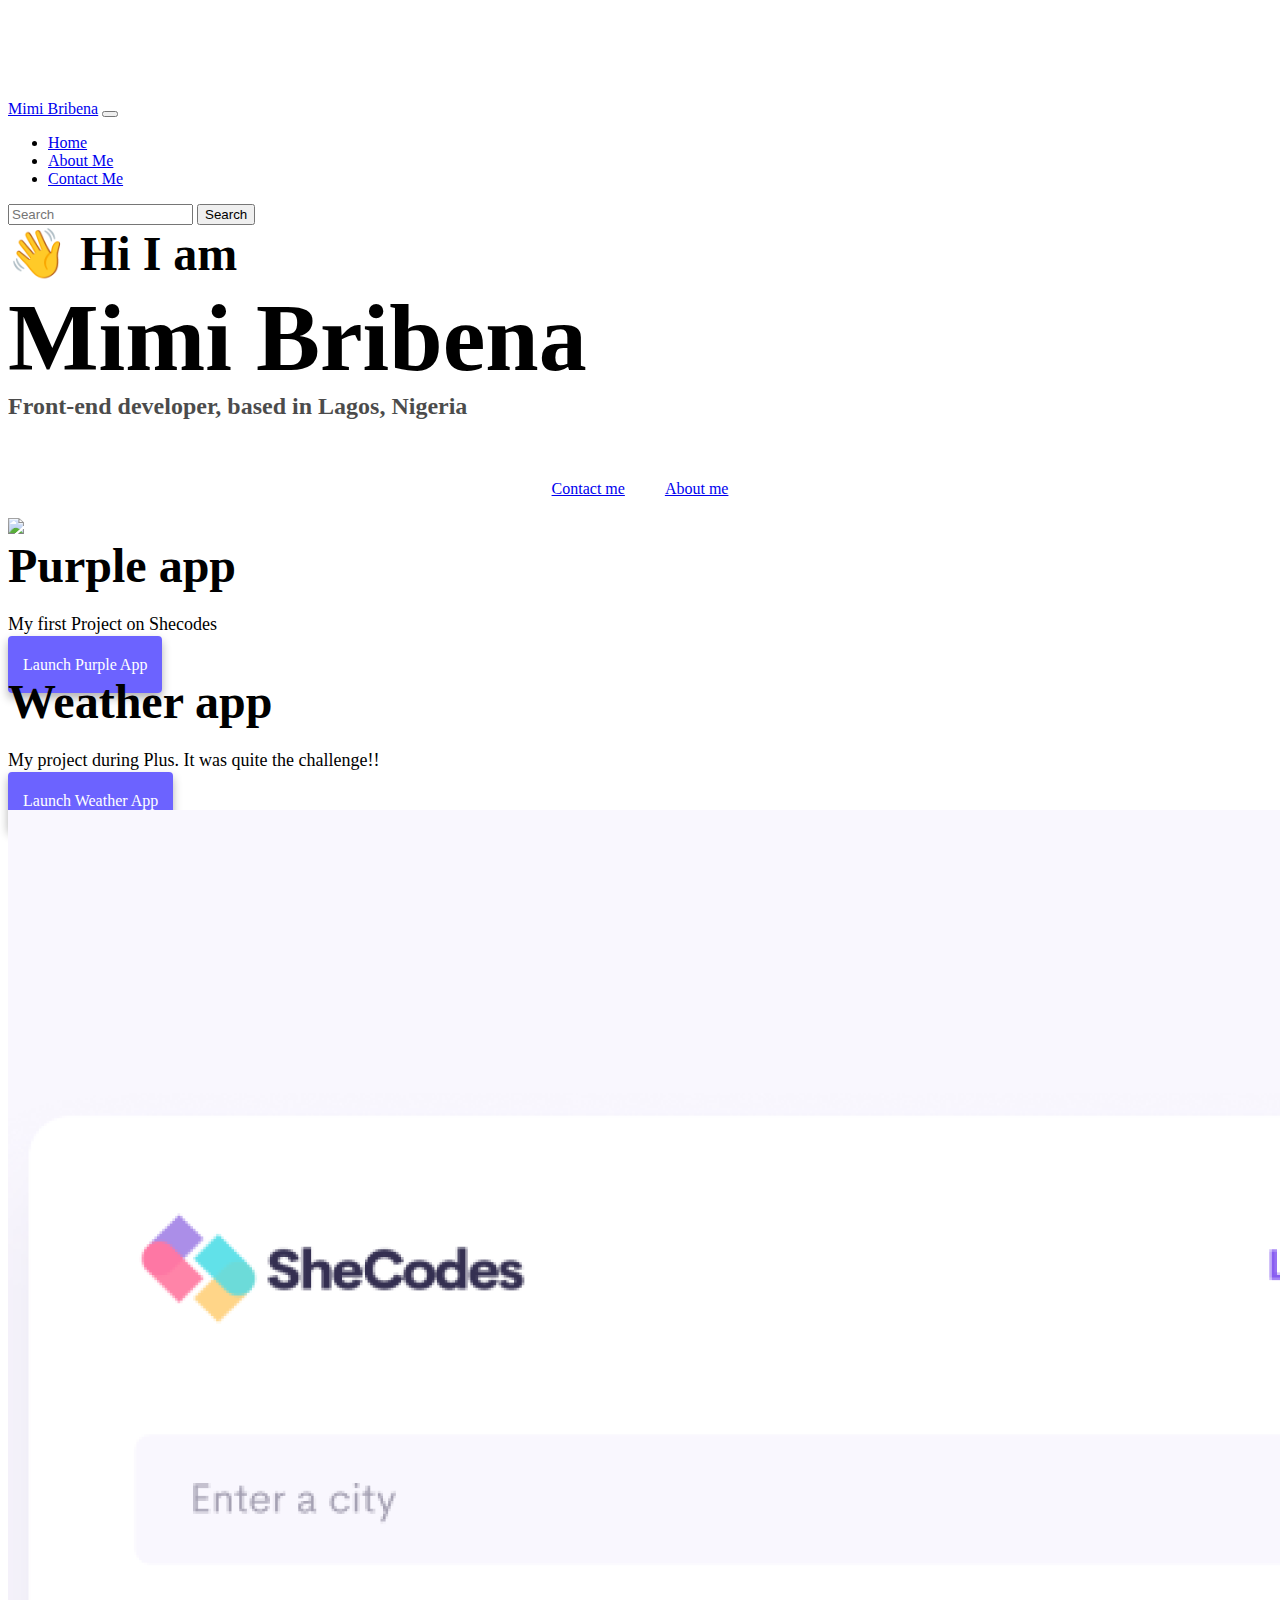
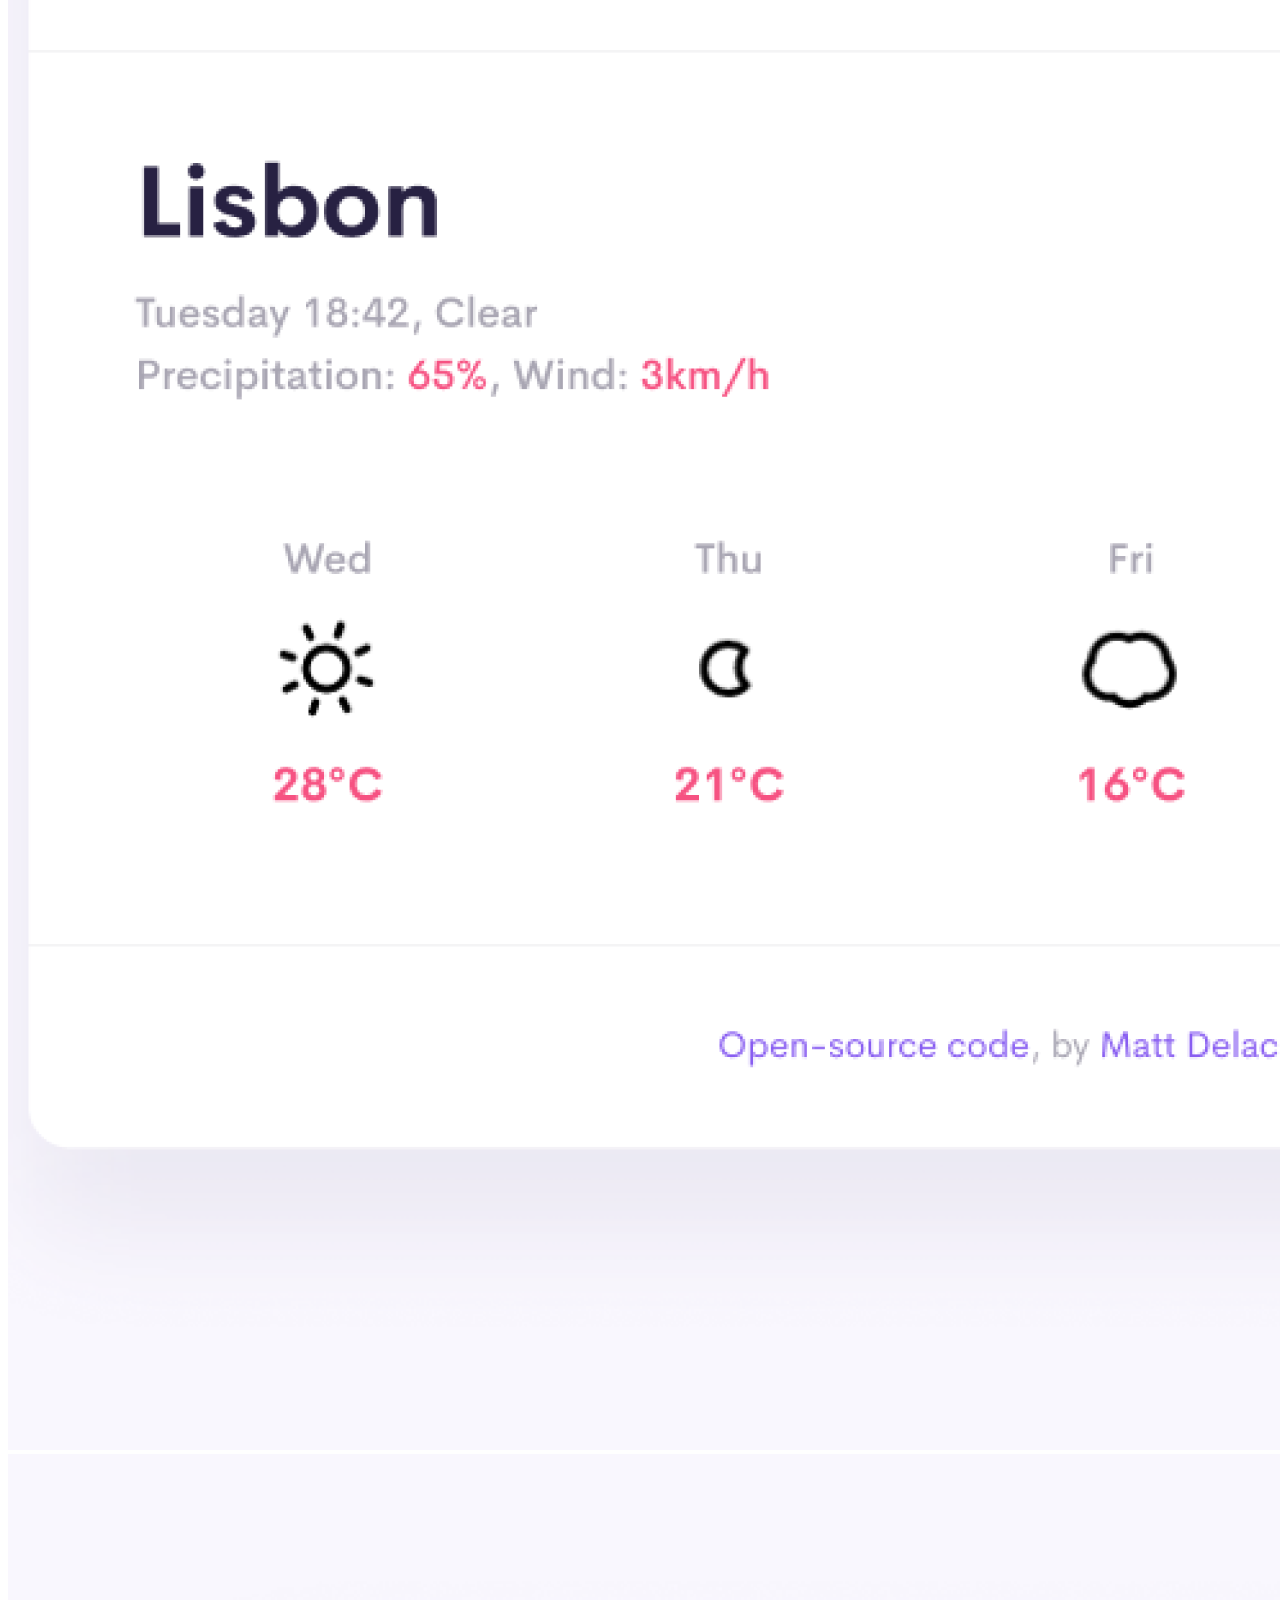
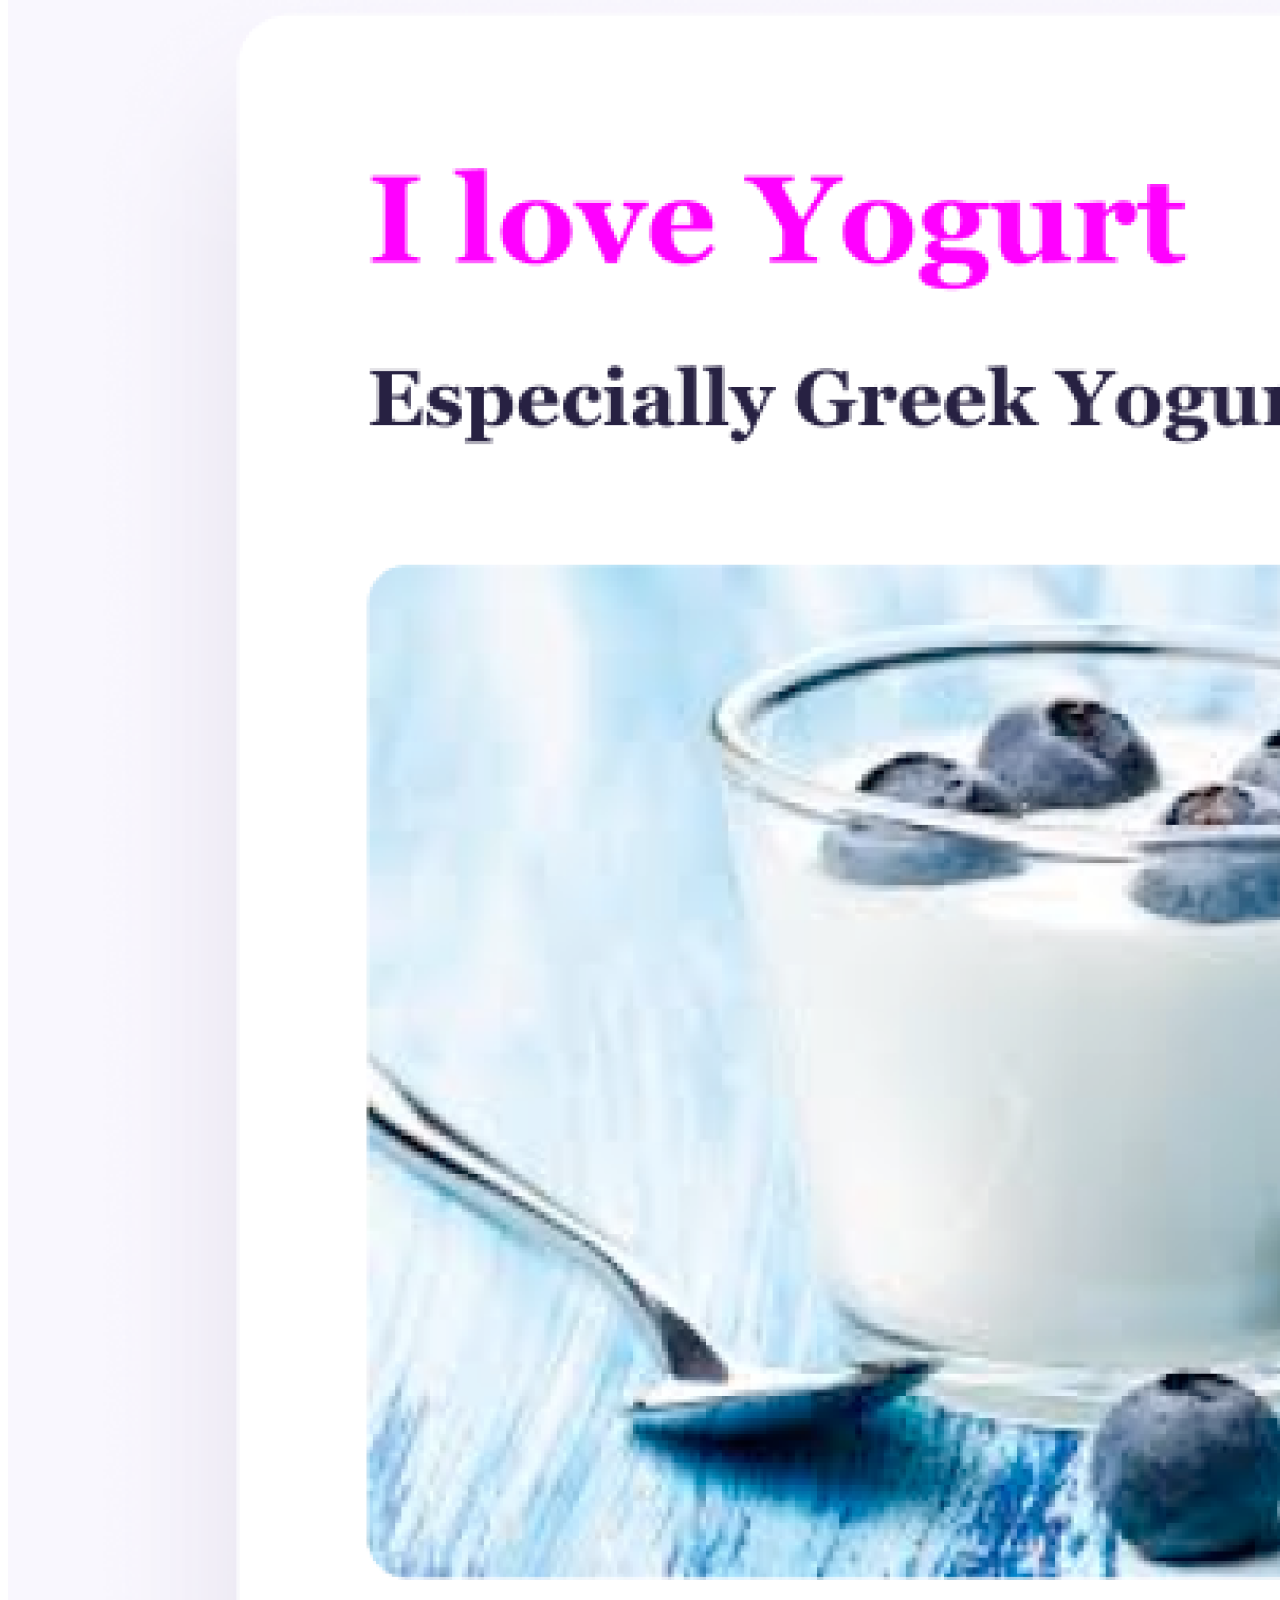
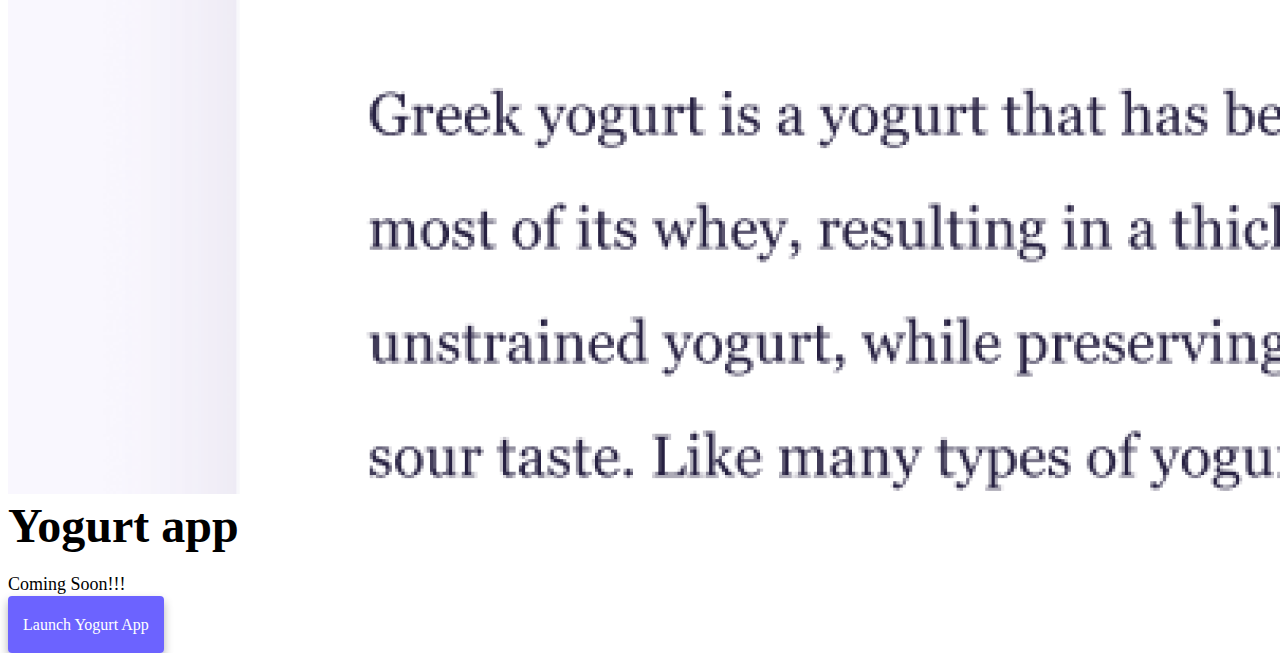
==== index.html @ e2ad6234 "Added images and bootstrap" ====
<!DOCTYPE html>
<html lang="en">
  <head>
    <meta charset="UTF-8" />
    <meta http-equiv="X-UA-Compatible" content="IE=edge" />
    <meta name="viewport" content="width=device-width, initial-scale=1.0" />
    <meta name="description" content="Female Developer From Lagos, Nigeria. " />
    <title>Mimi Bribena</title>
    <link
      href="https://cdn.jsdelivr.net/npm/bootstrap@5.2.1/dist/css/bootstrap.min.css"
      rel="stylesheet"
      integrity="sha384-iYQeCzEYFbKjA/T2uDLTpkwGzCiq6soy8tYaI1GyVh/UjpbCx/TYkiZhlZB6+fzT"
      crossorigin="anonymous"
    />
    <link rel="stylesheet" href="style.css" />
  </head>
  <body>
    <nav class="navbar navbar-expand-lg bg-danger fixed-top">
      <div class="container-fluid">
        <a class="navbar-brand" href="index.html">Mimi Bribena</a>
        <button
          class="navbar-toggler"
          type="button"
          data-bs-toggle="collapse"
          data-bs-target="#navbarSupportedContent"
          aria-controls="navbarSupportedContent"
          aria-expanded="false"
          aria-label="Toggle navigation"
        >
          <span class="navbar-toggler-icon"></span>
        </button>
        <div class="collapse navbar-collapse" id="navbarSupportedContent">
          <ul class="navbar-nav me-auto mb-2 mb-lg-0">
            <li class="nav-item">
              <a class="nav-link active" aria-current="page" href="#">Home</a>
            </li>
            <li class="nav-item">
              <a class="nav-link" href="about.html">About Me</a>
            </li>
            <li class="nav-item">
              <a class="nav-link" href="about.html#contact">Contact Me</a>
            </li>
          </ul>
          <form class="d-flex" role="search">
            <input
              class="form-control me-2"
              type="search"
              placeholder="Search"
              aria-label="Search"
            />
            <button class="btn btn-outline-warning" type="submit">
              Search
            </button>
          </form>
        </div>
      </div>
    </nav>
    <h2>👋 Hi I am</h2>
    <h1>Mimi Bribena</h1>
    <h3>Front-end developer, based in Lagos, Nigeria</h3>
    <div class="navigation-links mb-5">
      <a href="about.html#contact" class="contact-link">Contact me</a>
      <a href="about.html" class="about-link">About me</a>
    </div>
    <div class="container">
      <div class="row">
        <div class="col-md-6">
          <img src="images/purple.png" class="img-fluid rounded" />
        </div>
        <div class="col-md-6">
          <h2 class="mb-3">Purple app</h2>
          <p>My first Project on Shecodes</p>
          <div class="mt-5">
            <a
              href="https://s3.amazonaws.com/shecodesio-production/challenge_submissions/files/001/011/531/original/Week3_assignment.html?1658120318"
              class="primary-link"
              >Launch Purple App</a
            >
          </div>
        </div>
      </div>
      <div class="row mt-5">
        <div class="col-md-6">
          <h2 class="mb-3">Weather app</h2>
          <p>My project during Plus. It was quite the challenge!!</p>
          <div class="mb-5 mt-5">
            <a
              href="https://main--genuine-kleicha-2808f4.netlify.app/"
              class="primary-link"
              >Launch Weather App</a
            >
          </div>
        </div>
        <div class="col-md-6">
          <img src="images/weather.png" class="img-fluid rounded" />
        </div>
      </div>
      <div class="row mt-5">
        <div class="col-md-6">
          <img src="images/yogurt.png" class="img-fluid rounded" />
        </div>
        <div class="col-md-6">
          <h2 class="mb-3">Yogurt app</h2>
          <p>Coming Soon!!!</p>
          <div class="mt-5">
            <a href="#" class="primary-link">Launch Yogurt App</a>
          </div>
        </div>
      </div>
    </div>
    <script
      src="https://cdn.jsdelivr.net/npm/bootstrap@5.2.1/dist/js/bootstrap.bundle.min.js"
      integrity="sha384-u1OknCvxWvY5kfmNBILK2hRnQC3Pr17a+RTT6rIHI7NnikvbZlHgTPOOmMi466C8"
      crossorigin="anonymous"
    ></script>
  </body>
</html>
---- style.css ----
:root {
  --primary-color: #6c63ff;
  --secondary-color: #f5f2fe;
  --box-shadow: 0 5px 10px rgba(0, 0, 0, 0.3);
}

body {
  margin-top: 100px;
}

h1,
h2,
h3 {
  margin: 0;
}

h1 {
  font-size: 96px;
}

h2 {
  font-size: 48px;
}

h3 {
  font-size: 24px;
  opacity: 0.7;
}

p {
  font-size: 18px;
  line-height: 1.5;
}

.navigation-links {
  display: flex;
  margin-top: 40px;
  justify-content: center;
}

.navigation-links a {
  margin: 20px;
}

.primary-link {
  background: var(--primary-color);
  box-shadow: var(--box-shadow);
  color: white;
  border-radius: 4px;
  padding: 20px 15px;
  text-decoration: none;
  text-transform: capitalize;
}

.homepage-link {
  color: var(--primary-color);
  text-align: center;
  display: block;
}

.about-paragraphs {
  margin: 30px 0;
}

.about-paragraphs p {
  margin: 10px;
}

.email-link {
  display: flex;
  justify-content: center;
  color: var(--primary-color);
  font-size: 28px;
  text-decoration: none;
}

.email-link:hover {
  text-decoration: underline;
}
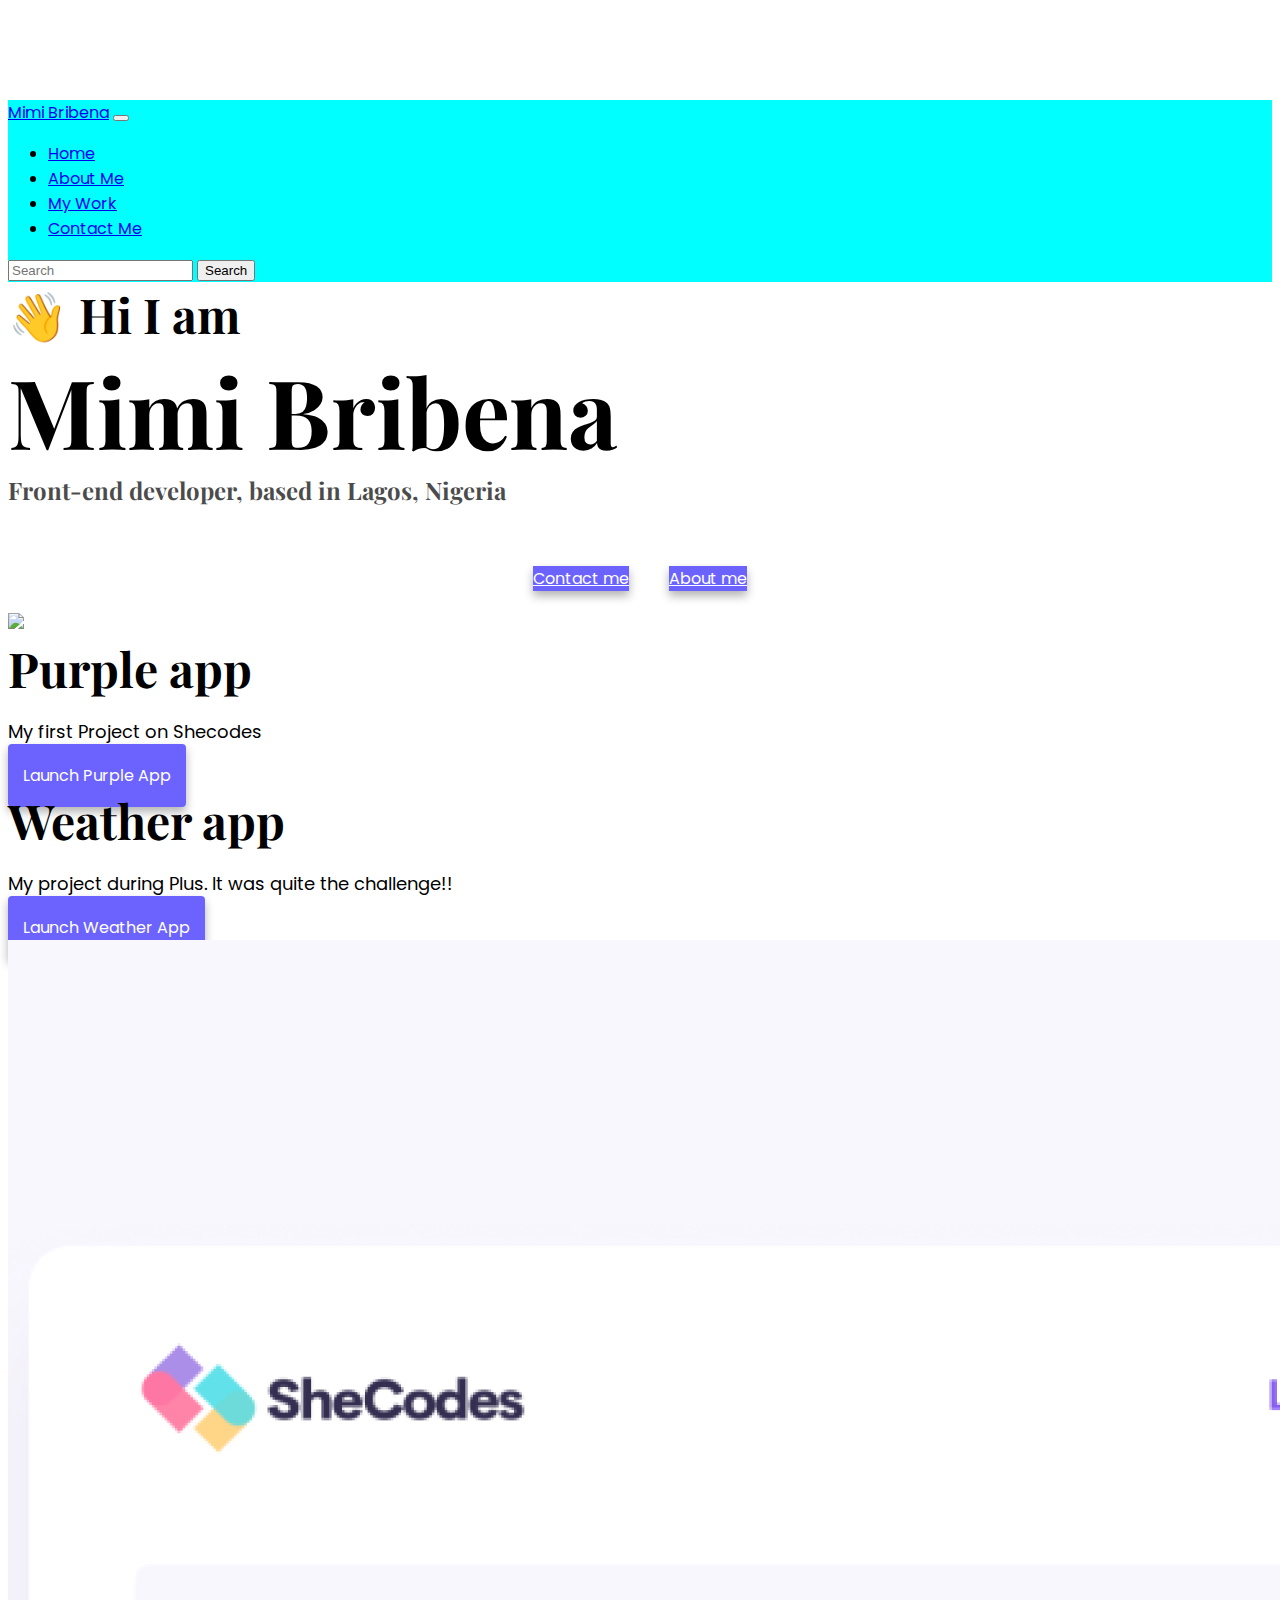
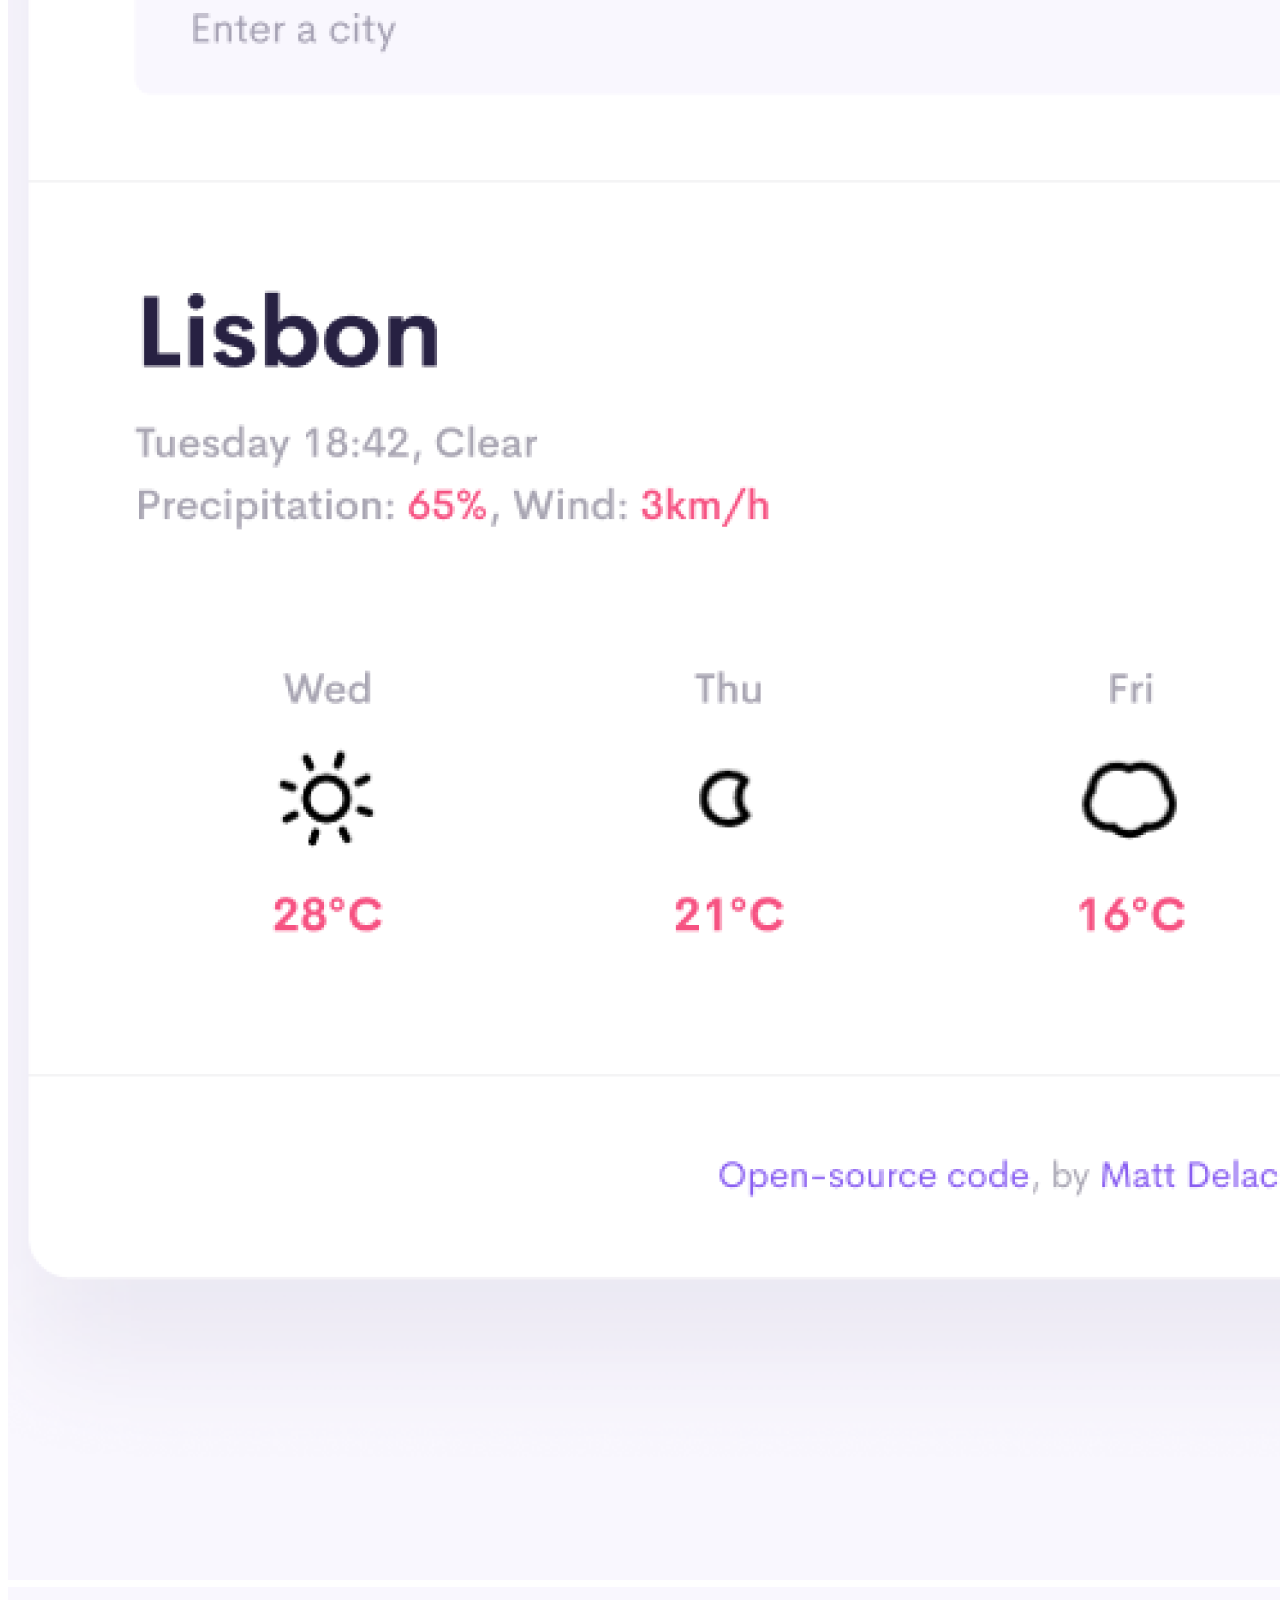
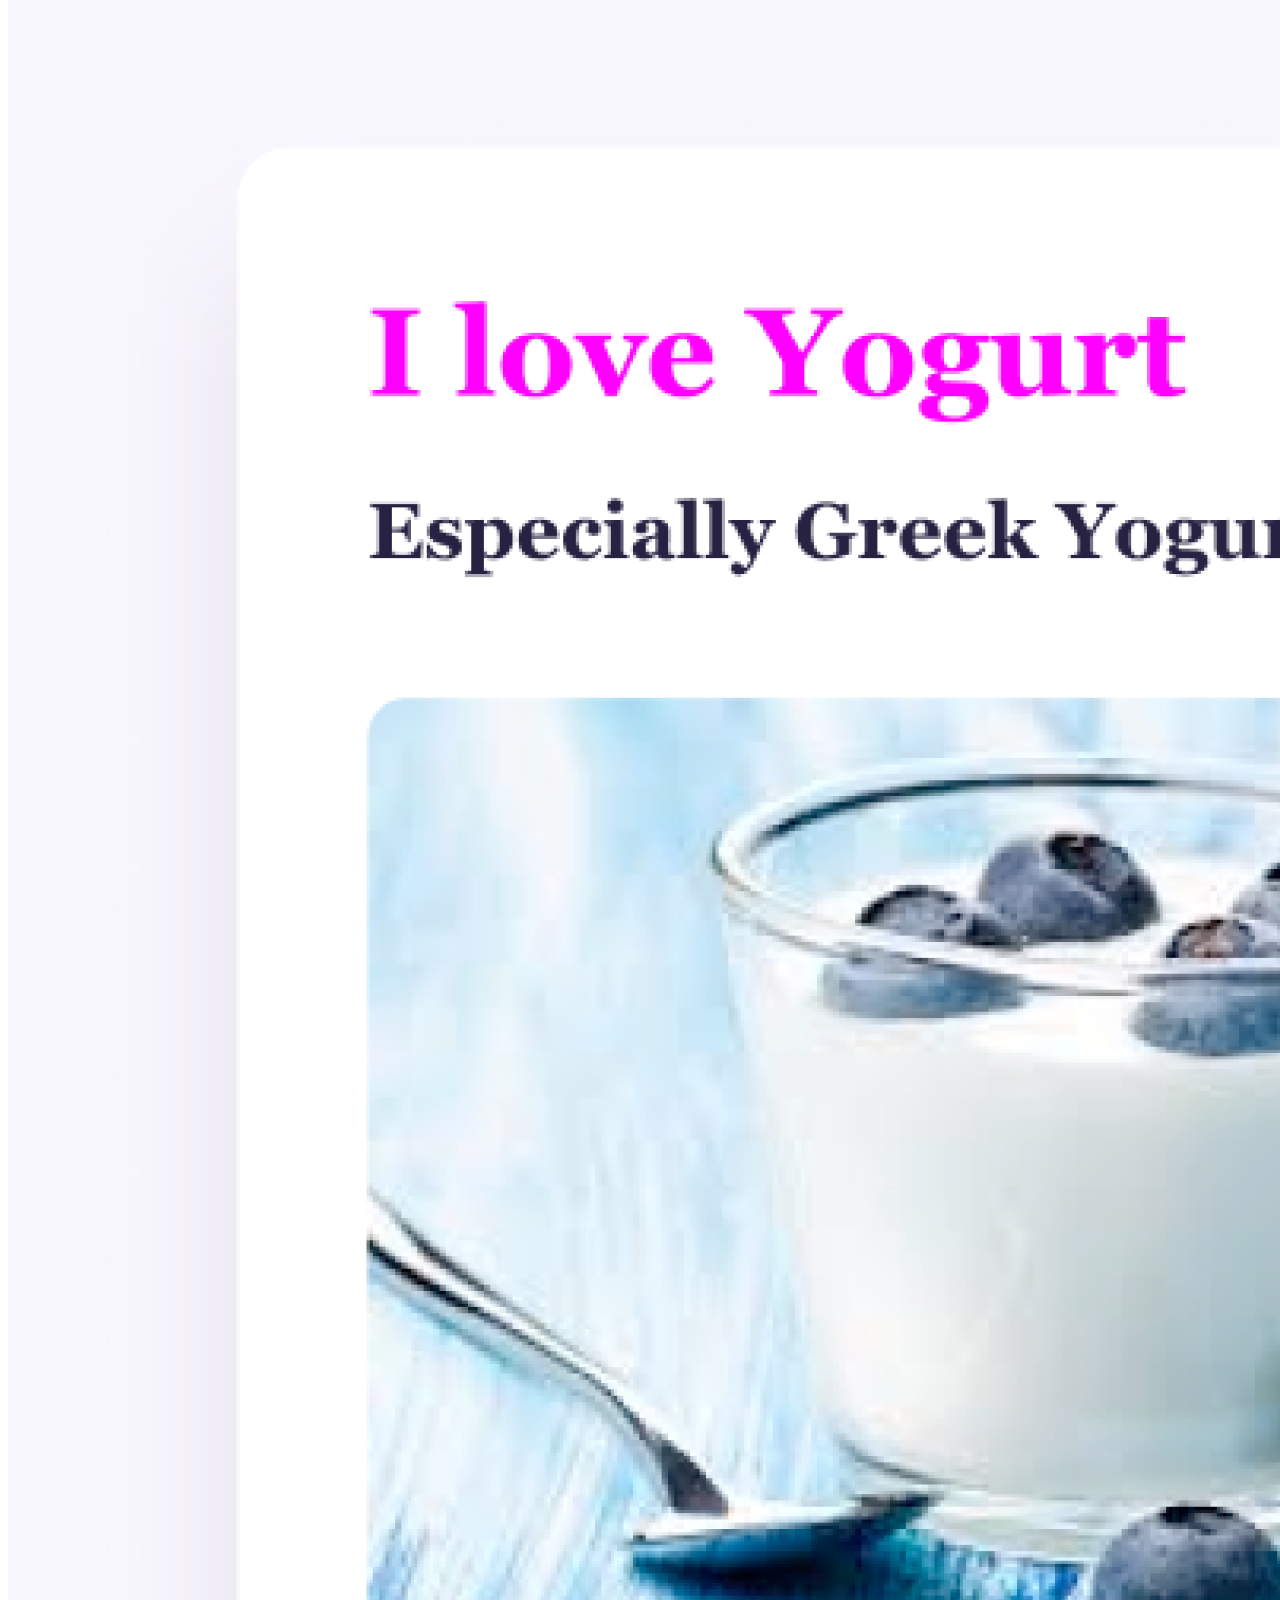
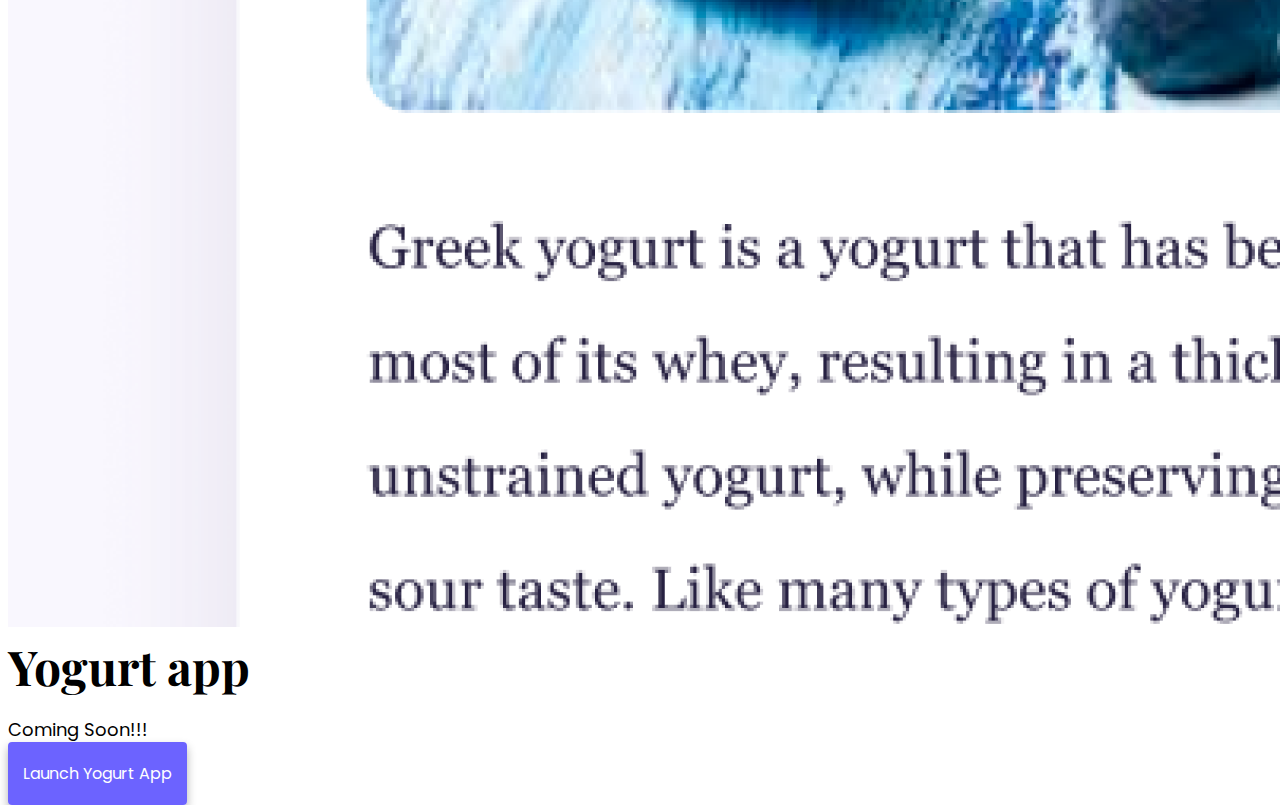
==== commit 3c43b180: "Added My Work Page and Google Fonts" ====
--- a/index.html
+++ b/index.html
@@ -5,17 +5,23 @@
     <meta http-equiv="X-UA-Compatible" content="IE=edge" />
     <meta name="viewport" content="width=device-width, initial-scale=1.0" />
     <meta name="description" content="Female Developer From Lagos, Nigeria. " />
-    <title>Mimi Bribena</title>
     <link
       href="https://cdn.jsdelivr.net/npm/bootstrap@5.2.1/dist/css/bootstrap.min.css"
       rel="stylesheet"
       integrity="sha384-iYQeCzEYFbKjA/T2uDLTpkwGzCiq6soy8tYaI1GyVh/UjpbCx/TYkiZhlZB6+fzT"
       crossorigin="anonymous"
     />
-    <link rel="stylesheet" href="style.css" />
+    <link rel="preconnect" href="https://fonts.googleapis.com" />
+    <link rel="preconnect" href="https://fonts.gstatic.com" crossorigin />
+    <link
+      href="https://fonts.googleapis.com/css2?family=Playfair+Display:ital,wght@0,400;0,500;0,600;0,700;0,800;0,900;1,400;1,500;1,600;1,700;1,800;1,900&family=Poppins:ital,wght@0,100;0,200;0,300;0,400;0,500;0,600;0,700;0,800;0,900;1,100;1,200;1,300;1,400;1,500;1,600;1,700;1,800;1,900&display=swap"
+      rel="stylesheet"
+    />
+    <link rel="stylesheet" href="design/style.css" />
+    <title>Mimi Bribena</title>
   </head>
   <body>
-    <nav class="navbar navbar-expand-lg bg-danger fixed-top">
+    <nav class="navbar navbar-expand-lg fixed-top">
       <div class="container-fluid">
         <a class="navbar-brand" href="index.html">Mimi Bribena</a>
         <button
@@ -36,6 +42,9 @@
             </li>
             <li class="nav-item">
               <a class="nav-link" href="about.html">About Me</a>
+            </li>
+            <li class="nav-item">
+              <a class="nav-link" href="mywork.html">My Work</a>
             </li>
             <li class="nav-item">
               <a class="nav-link" href="about.html#contact">Contact Me</a>
@@ -59,8 +68,8 @@
     <h1>Mimi Bribena</h1>
     <h3>Front-end developer, based in Lagos, Nigeria</h3>
     <div class="navigation-links mb-5">
-      <a href="about.html#contact" class="contact-link">Contact me</a>
-      <a href="about.html" class="about-link">About me</a>
+      <a href="about.html#contact" class="contact-link btn">Contact me</a>
+      <a href="about.html" class="about-link btn">About me</a>
     </div>
     <div class="container">
       <div class="row">
--- a/design/style.css
+++ b/design/style.css
@@ -0,0 +1,92 @@
+:root {
+  --primary-color: #6c63ff;
+  --secondary-color: #f5f2fe;
+  --nav-color: aqua;
+  --box-shadow: 0 5px 10px rgba(0, 0, 0, 0.3);
+}
+
+body {
+  margin-top: 100px;
+  font-family: "Poppins", sans-serif;
+}
+
+h1,
+h2,
+h3 {
+  margin: 0;
+  font-family: "Playfair Display", serif;
+  font-weight: bold;
+}
+
+h1 {
+  font-size: 96px;
+}
+
+h2 {
+  font-size: 48px;
+}
+
+h3 {
+  font-size: 24px;
+  opacity: 0.7;
+}
+
+p {
+  font-size: 18px;
+  line-height: 1.5;
+}
+
+.navigation-links {
+  display: flex;
+  margin-top: 40px;
+  justify-content: center;
+}
+
+.navigation-links a {
+  margin: 20px;
+}
+
+.primary-link {
+  background: var(--primary-color);
+  box-shadow: var(--box-shadow);
+  color: white;
+  border-radius: 4px;
+  padding: 20px 15px;
+  text-decoration: none;
+  text-transform: capitalize;
+}
+
+.homepage-link {
+  color: var(--primary-color);
+  text-align: center;
+  display: block;
+}
+
+.about-paragraphs {
+  margin: 30px 0;
+}
+
+.about-paragraphs p {
+  margin: 10px;
+}
+
+.email-link {
+  display: flex;
+  justify-content: center;
+  color: var(--primary-color);
+  font-size: 28px;
+  text-decoration: none;
+}
+
+.email-link:hover {
+  text-decoration: underline;
+}
+.navbar {
+  background-color: var(--nav-color);
+}
+
+.navigation-links .btn {
+  color: white;
+  background-color: var(--primary-color);
+  box-shadow: var(--box-shadow);
+}
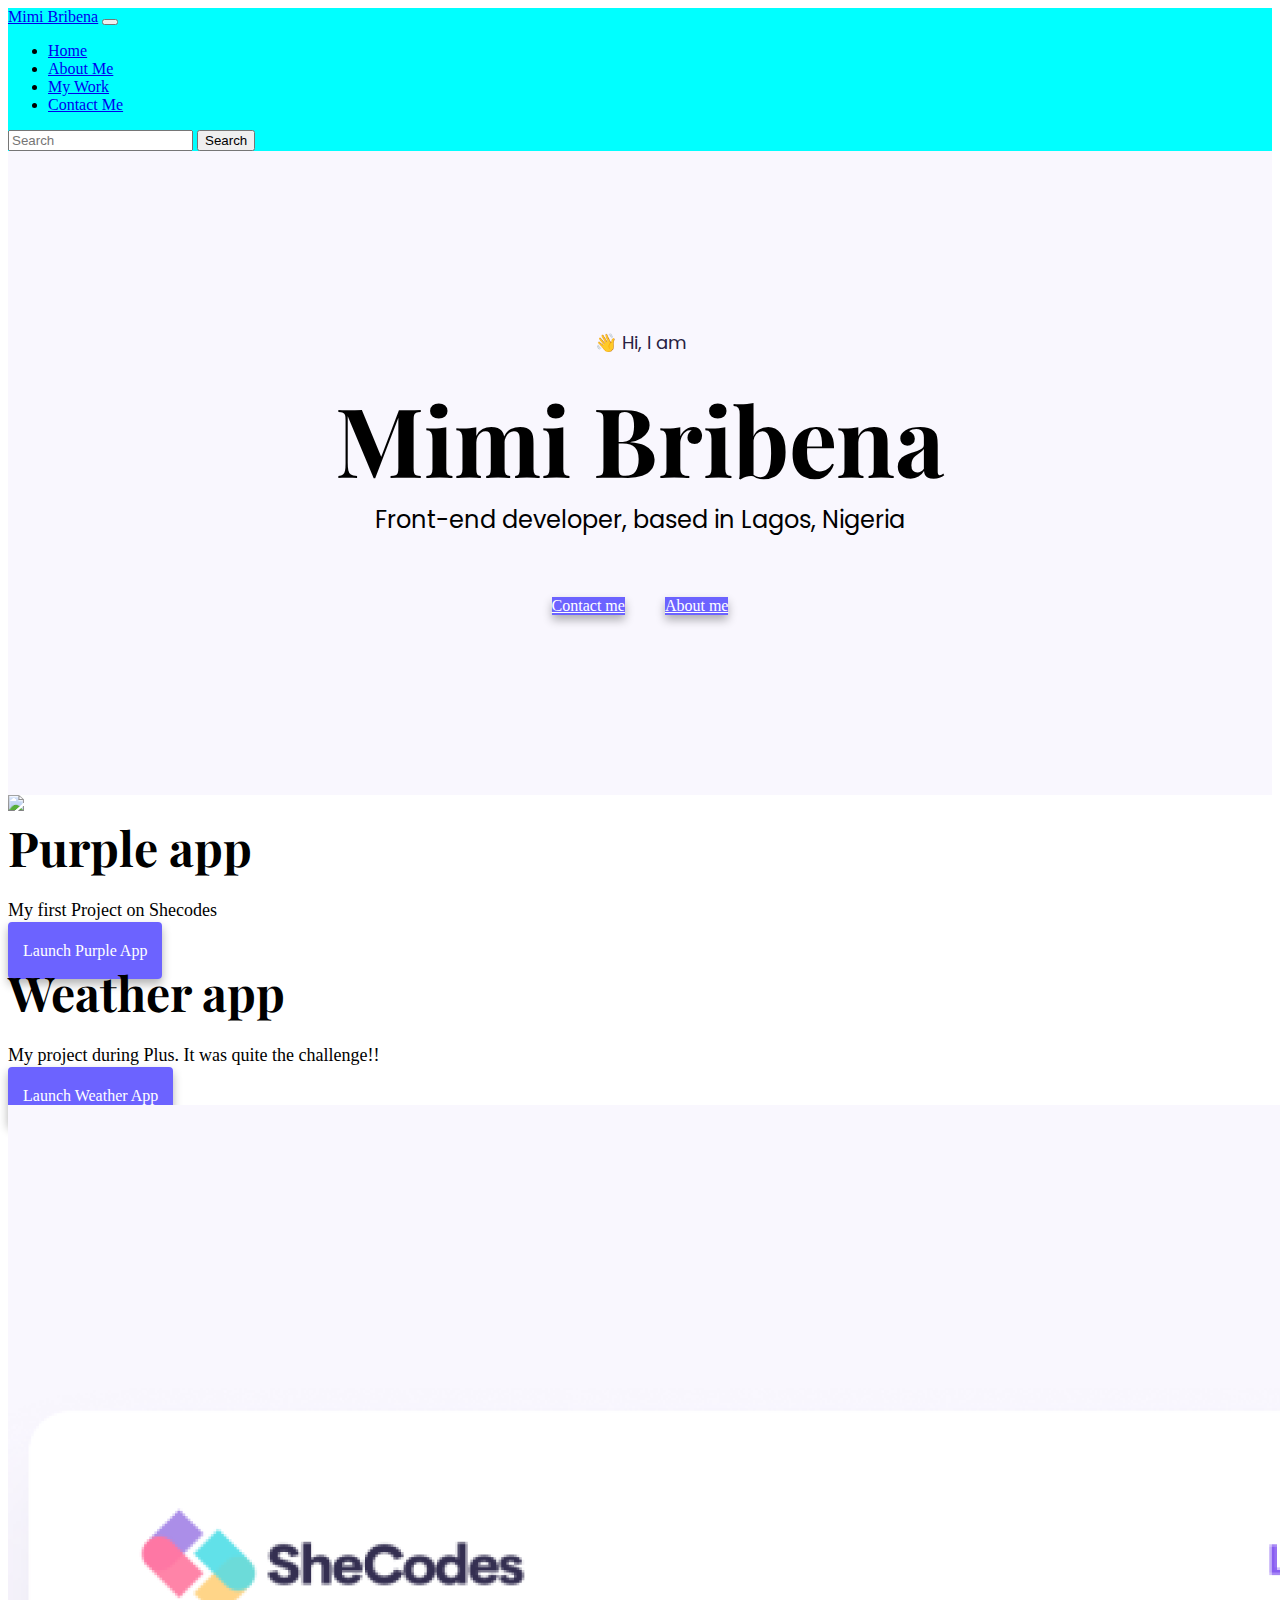
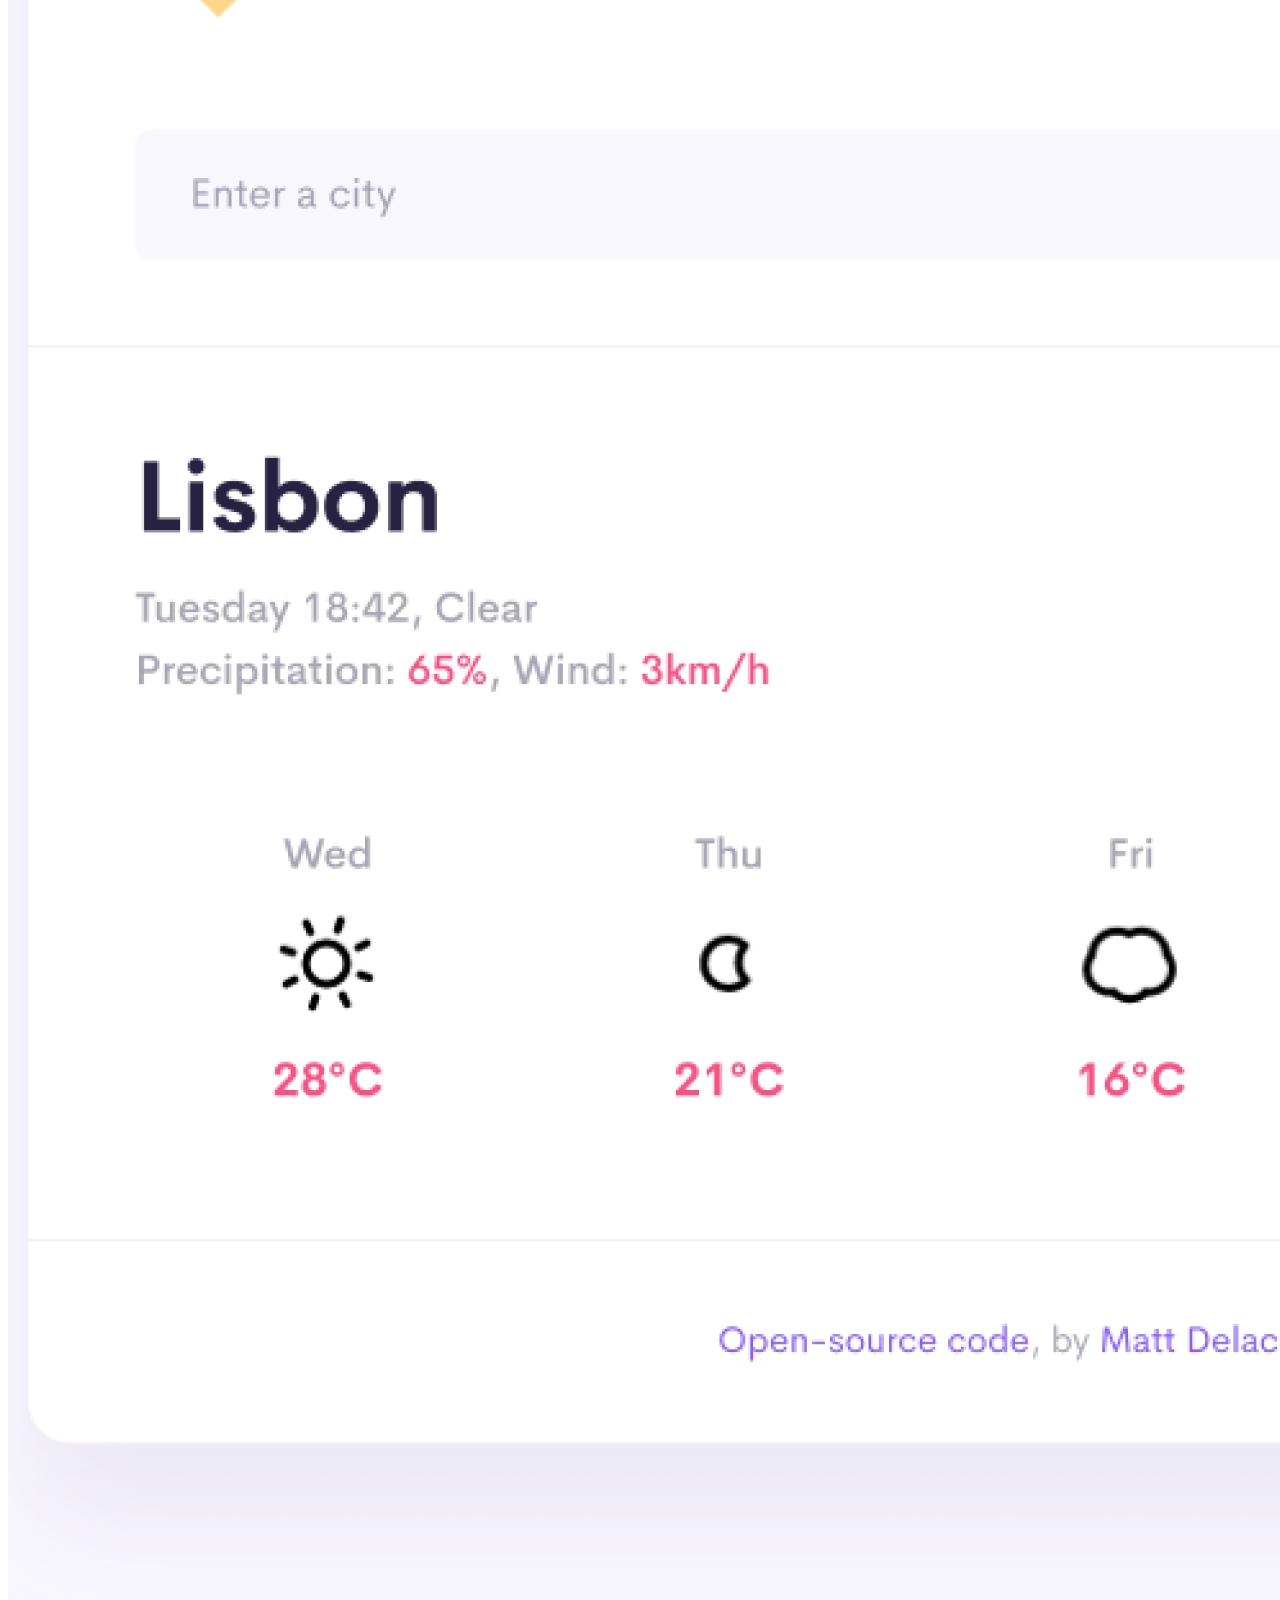
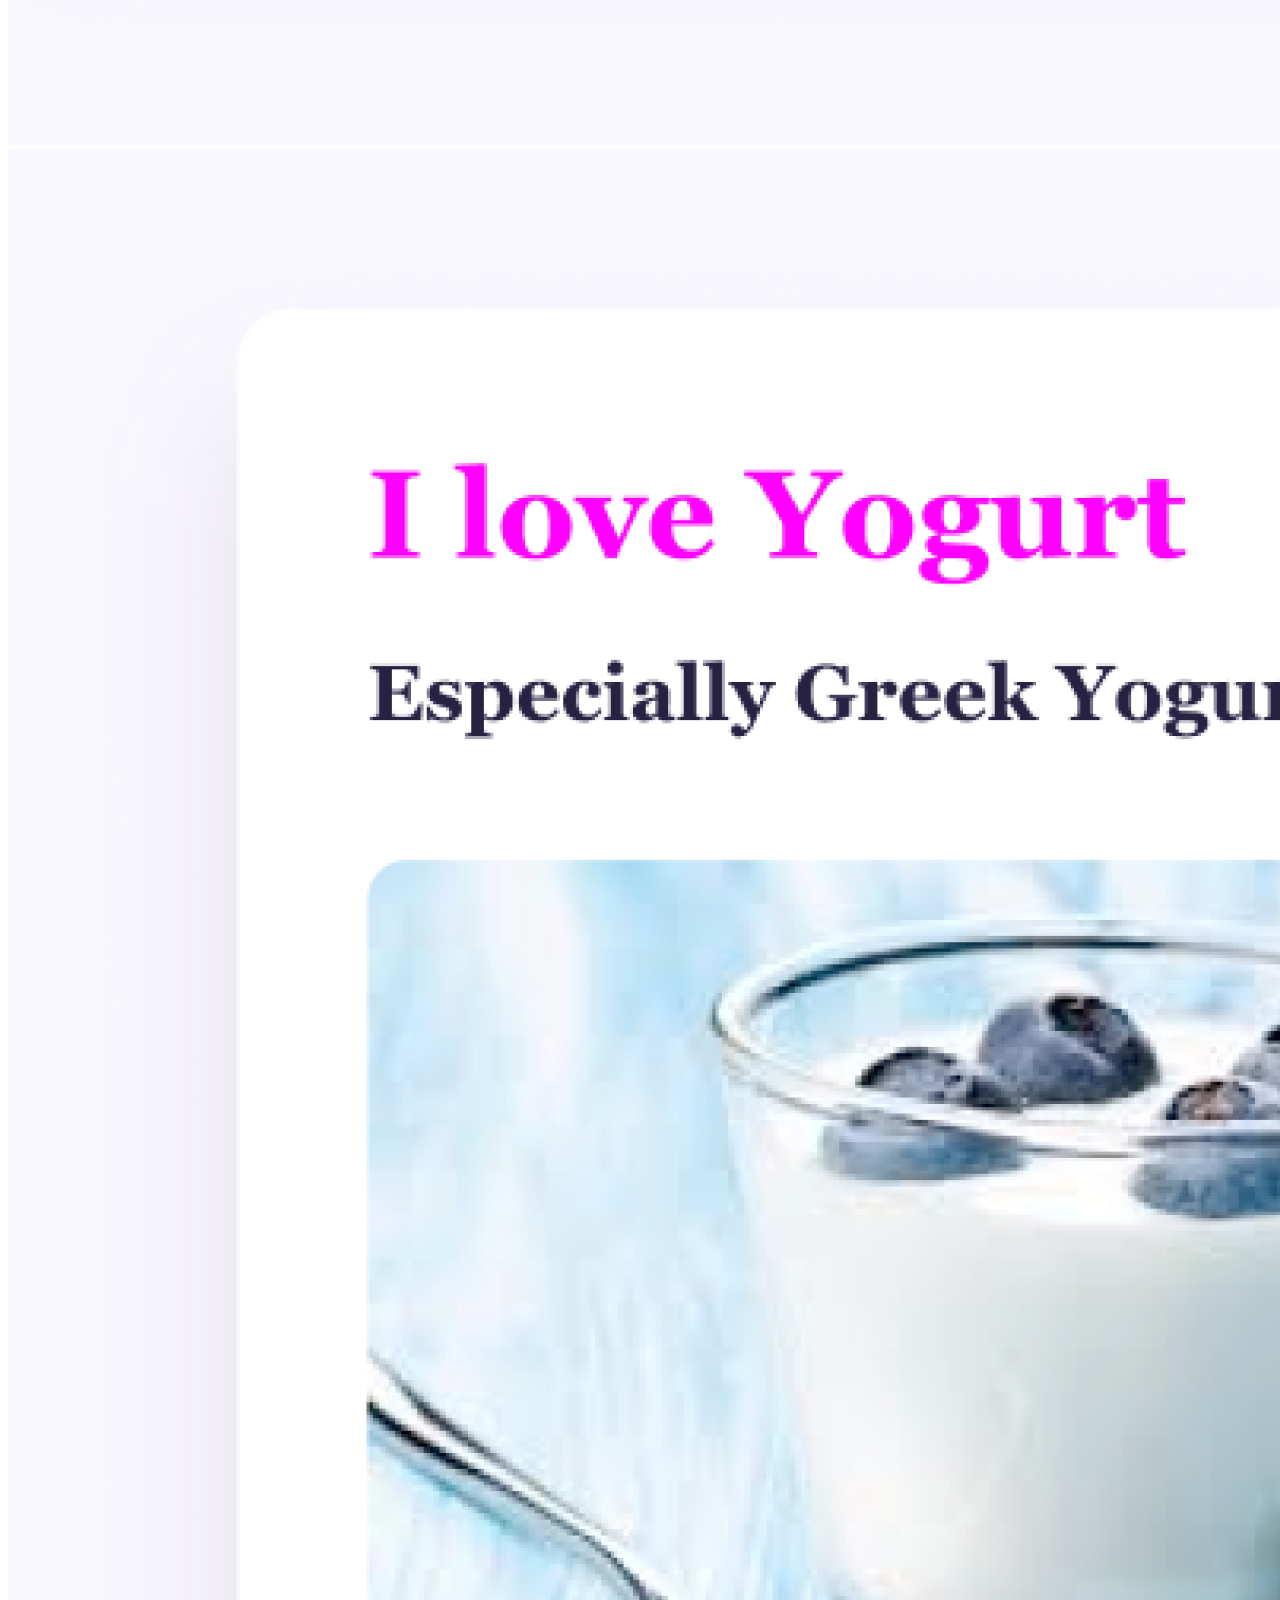
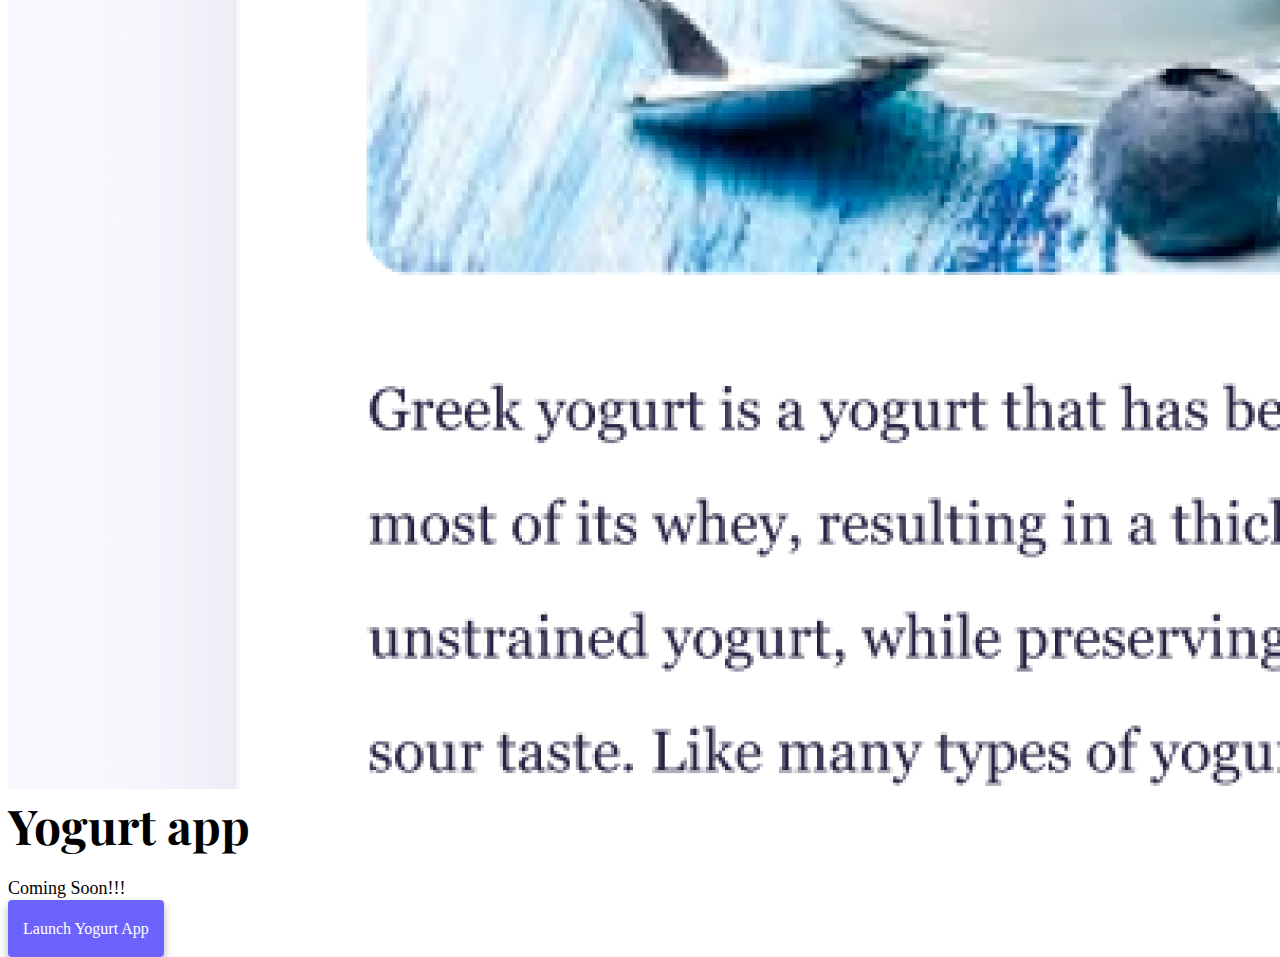
==== commit 36afd2cc: "Added Heading Styling" ====
--- a/index.html
+++ b/index.html
@@ -18,6 +18,11 @@
       rel="stylesheet"
     />
     <link rel="stylesheet" href="design/style.css" />
+    <script
+      src="https://cdn.jsdelivr.net/npm/bootstrap@5.2.1/dist/js/bootstrap.bundle.min.js"
+      integrity="sha384-u1OknCvxWvY5kfmNBILK2hRnQC3Pr17a+RTT6rIHI7NnikvbZlHgTPOOmMi466C8"
+      crossorigin="anonymous"
+    ></script>
     <title>Mimi Bribena</title>
   </head>
   <body>
@@ -64,12 +69,14 @@
         </div>
       </div>
     </nav>
-    <h2>👋 Hi I am</h2>
-    <h1>Mimi Bribena</h1>
-    <h3>Front-end developer, based in Lagos, Nigeria</h3>
-    <div class="navigation-links mb-5">
-      <a href="about.html#contact" class="contact-link btn">Contact me</a>
-      <a href="about.html" class="about-link btn">About me</a>
+    <div class="hero">
+      <p>👋 Hi, I am</p>
+      <h1>Mimi Bribena</h1>
+      <h2 class="mb-3">Front-end developer, based in Lagos, Nigeria</h2>
+      <div class="navigation-links mb-5">
+        <a href="about.html#contact" class="contact-link btn">Contact me</a>
+        <a href="about.html" class="about-link btn">About me</a>
+      </div>
     </div>
     <div class="container">
       <div class="row">
@@ -117,10 +124,5 @@
         </div>
       </div>
     </div>
-    <script
-      src="https://cdn.jsdelivr.net/npm/bootstrap@5.2.1/dist/js/bootstrap.bundle.min.js"
-      integrity="sha384-u1OknCvxWvY5kfmNBILK2hRnQC3Pr17a+RTT6rIHI7NnikvbZlHgTPOOmMi466C8"
-      crossorigin="anonymous"
-    ></script>
   </body>
 </html>
--- a/design/style.css
+++ b/design/style.css
@@ -3,10 +3,11 @@
   --secondary-color: #f5f2fe;
   --nav-color: aqua;
   --box-shadow: 0 5px 10px rgba(0, 0, 0, 0.3);
+  --background-color: #f9f7fe;
 }
 
 body {
-  margin-top: 100px;
+  margin-top: 100px
   font-family: "Poppins", sans-serif;
 }
 
@@ -90,3 +91,20 @@
   background-color: var(--primary-color);
   box-shadow: var(--box-shadow);
 }
+
+.hero {
+  background-color: var(--background-color);
+  text-align: center;
+  padding: 160px 0;
+}
+.hero h2 {
+  font-family: "Poppins", sans-serif;
+  font-weight: normal;
+  font-size: 24px;
+}
+.hero p {
+  font-family: "Poppins", sans-serif;
+  font-weight: normal;
+  font-size: 18px;
+  color: #272142;
+}
